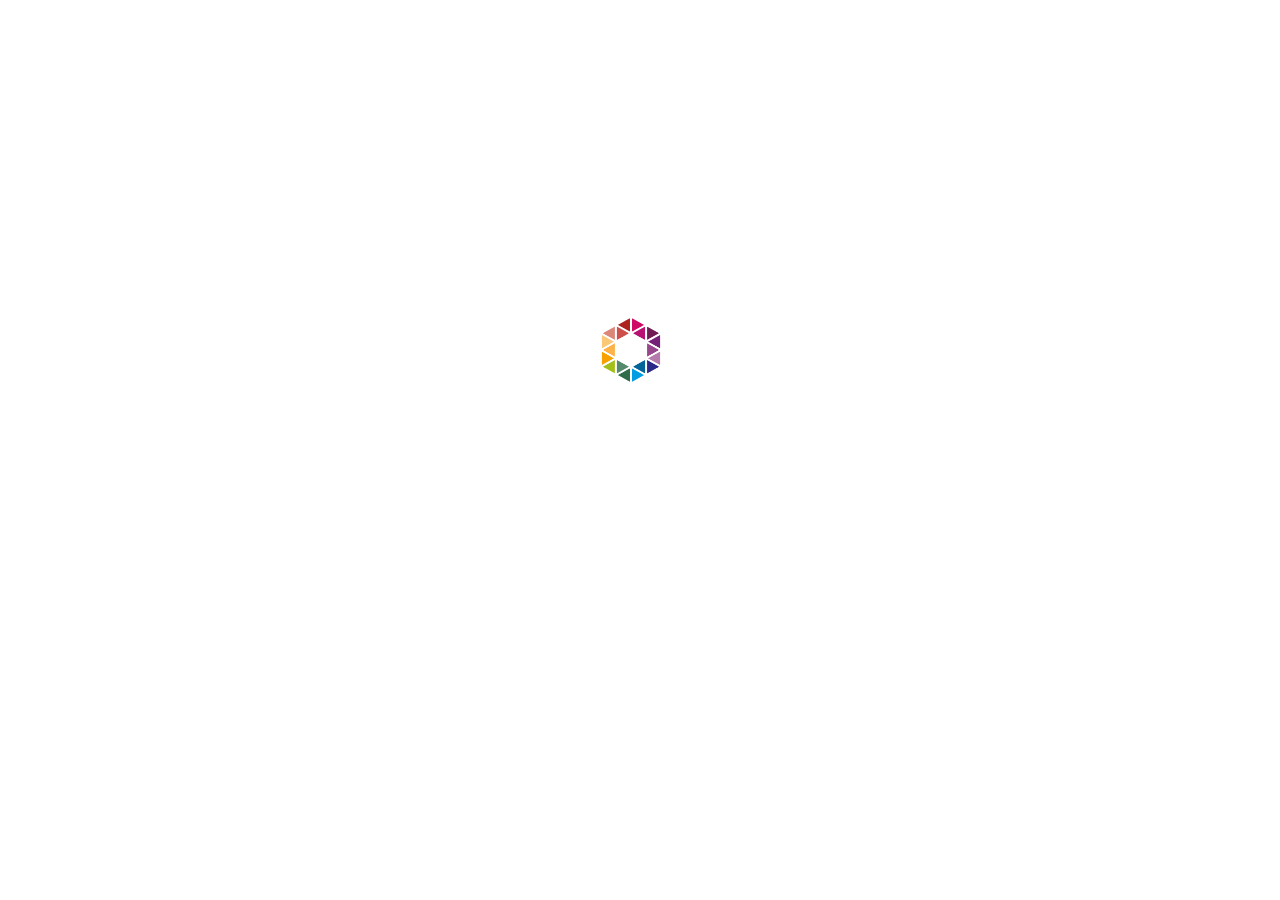
==== hello/index.html @ 41581ec3 "Add files via upload" ====
<!DOCTYPE html>
<html>

<head>
    <meta charset="utf-8">
    <meta name="viewport" content="width=device-width, initial-scale=1, shrink-to-fit=no">
    <!--Bootstrap CSS-->
    <link rel="stylesheet" href="https://stackpath.bootstrapcdn.com/bootstrap/4.1.3/css/bootstrap.min.css" integrity="sha384-MCw98/SFnGE8fJT3GXwEOngsV7Zt27NXFoaoApmYm81iuXoPkFOJwJ8ERdknLPMO" crossorigin="anonymous">

    <!--Style proprio -->
    <link rel="stylesheet" href="./css/style.css">
    <link rel="stylesheet" href="./css/animacao.scss">
    <!--Titulo e logo -->
    <title>HW code</title>
    <link rel="sortcut icon" href="images/hwcode.ico" type="image/x-icon" />
    <!--Palavras chaves/ Descricao/Author-->
    <meta name="keywords" content="">
    <meta name="description" content="">
    <meta name="author" content="">

    <script src="https://code.jquery.com/jquery-3.3.1.slim.min.js" integrity="sha384-q8i/X+965DzO0rT7abK41JStQIAqVgRVzpbzo5smXKp4YfRvH+8abtTE1Pi6jizo" crossorigin="anonymous"></script>
    <script src="https://cdnjs.cloudflare.com/ajax/libs/popper.js/1.14.3/umd/popper.min.js" integrity="sha384-ZMP7rVo3mIykV+2+9J3UJ46jBk0WLaUAdn689aCwoqbBJiSnjAK/l8WvCWPIPm49" crossorigin="anonymous"></script>
    <script src="https://stackpath.bootstrapcdn.com/bootstrap/4.1.3/js/bootstrap.min.js" integrity="sha384-ChfqqxuZUCnJSK3+MXmPNIyE6ZbWh2IMqE241rYiqJxyMiZ6OW/JmZQ5stwEULTy" crossorigin="anonymous"></script>
    <script src="./js/animacoes.js"></script>

</head>

<body>

    <div id="preload" class="preload">
        <img src="./images/hwcode.png" id="load" class=" load ">
    </div>

    <nav class="navbar navbar-expand-lg navbar-dark " style="color: black;">
        <div class="container-fluid">

            <div class="col-md-2 offset-md-1">
                <a href="#topo" class="navbar-brand ">
                    <img src="./images/hwcode.png" style=" width:70px; height:70px; "> HW code
                </a>
            </div>
            <button class="navbar-toggler" type="button" data-toggle="collapse" data-target="#navbarNavDropdown" aria-controls="navbarNavDropdown" aria-expanded="false" aria-label="Alterna navegação">
                    <span class="navbar-toggler-icon"></span>
                  </button>
            <div class="col-md-3 offset-md-3">
                <div class="collapse navbar-collapse " id="Links">
                    <ul class="navbar-nav">
                        <li class="nav-item">
                            <a class="nav-link" href="#Sobre">Sobre</a>
                        </li>
                        <li class="nav-item">
                            <a class="nav-link " href="#Contato">Contato</a>
                        </li>
                    </ul>
                </div>
            </div>
        </div>
    </nav>


    <div class="container">
        <div class="row">
            <div class="inicio col-md-8 offset-md-2">
                <div class="title ">HW CODE</div>
                <div class="subtitle "> Sua software house </div>
            </div>
            <div class="col-md-6 offset-md-3">
                <a href="#Sobre" class=" btn from-right btn-block">nossa visão</a>
            </div>
        </div>
    </div>
    </hr>
    <div class="container" id="Sobre">
        <div class="row">
            <div class="col-md-6 offset-md-3">
                <h2 class="display-2 tituloSobre">Sobre</h2>
            </div>
        </div>
    </div>







</body>

</html>
---- hello/css/style.css ----
body {
    background: #000000;
}

.preload {
    position: fixed;
    z-index: 99999;
    top: 0;
    width: 100%;
    height: 100%;
    opacity: 1;
    background-color: #fff;
    background-size: 298px 298px;
    background-position: center;
    background-repeat: no-repeat;
}

.load {
    position: fixed;
    top: 35%;
    right: 48%;
    width: 70px;
    height: 70px;
    opacity: 1;
}

#load {
    -webkit-animation: rotation 2s infinite linear;
}

@-webkit-keyframes rotation {
    from {
        -webkit-transform: rotate(0deg);
    }
    to {
        -webkit-transform: rotate(359deg);
    }
}

li:hover {
    background-color: #612F74;
    border-radius: 50px;
}

@import url(https://fonts.googleapis.com/css?family=Raleway:400,,800,900);
.inicio {
    margin-top: 5%;
}

.title {
    text-align: center;
    font-weight: 800;
    color: transparent;
    font-size: 120px;
    background: url("../images/background.jpg");
    background-position: 40% 30%;
    -webkit-background-clip: text;
}

.subtitle {
    text-align: center;
    text-transform: uppercase;
    font-size: 50px;
    font-weight: 100;
    color: #612F74;
}

.btn {
    position: relative;
    padding: 1.4rem 4.2rem;
    padding-right: 3.1rem;
    font-size: 1.4rem;
    color: white;
    letter-spacing: 1.1rem;
    text-transform: uppercase;
    transition: all 600ms cubic-bezier(0.77, 0, 0.175, 1);
    cursor: pointer;
    user-select: none;
    margin-top: 20%;
}

.btn:before,
.btn:after {
    content: '';
    position: absolute;
    transition: inherit;
    z-index: -1;
}

.btn:hover {
    color: #612F74;
    transition-delay: .1s;
}

.btn:hover:before {
    transition-delay: 0s;
}

.btn:hover:after {
    transition-delay: .2s;
}

.from-right:before,
.from-right:after {
    top: 0;
    width: 0;
    height: 100%;
}

.from-right:before {
    left: 0;
    border: 1px solid #612F74;
    border-left: 0;
    border-right: 0;
}

.from-right:after {
    right: 0;
}

.from-right:hover:before,
.from-right:hover:after {
    width: 100%;
}

hr {
    border-color: #aaa;
    box-sizing: border-box;
    width: 100%;
}

.tituloSobre {
    text-transform: uppercase;
    color: #612F74;
    text-align: center;
    margin-top: 30%;
}
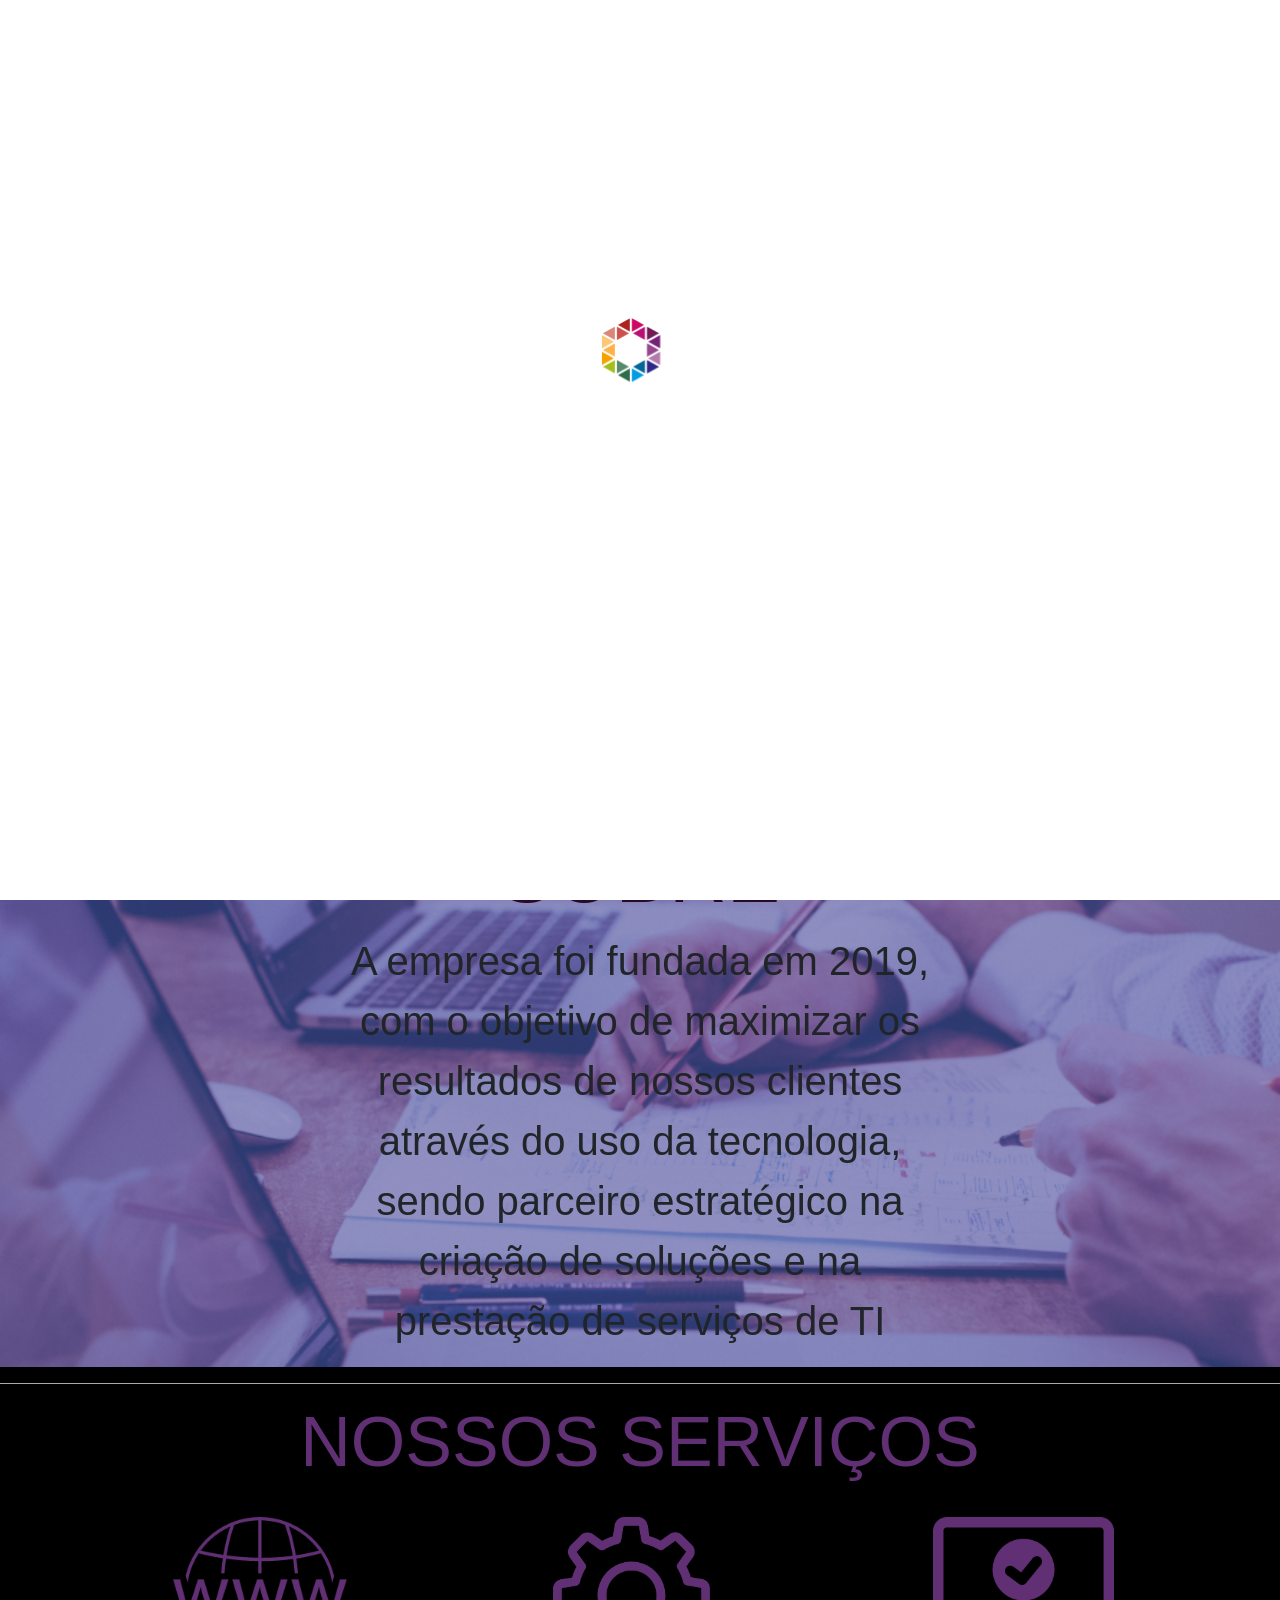
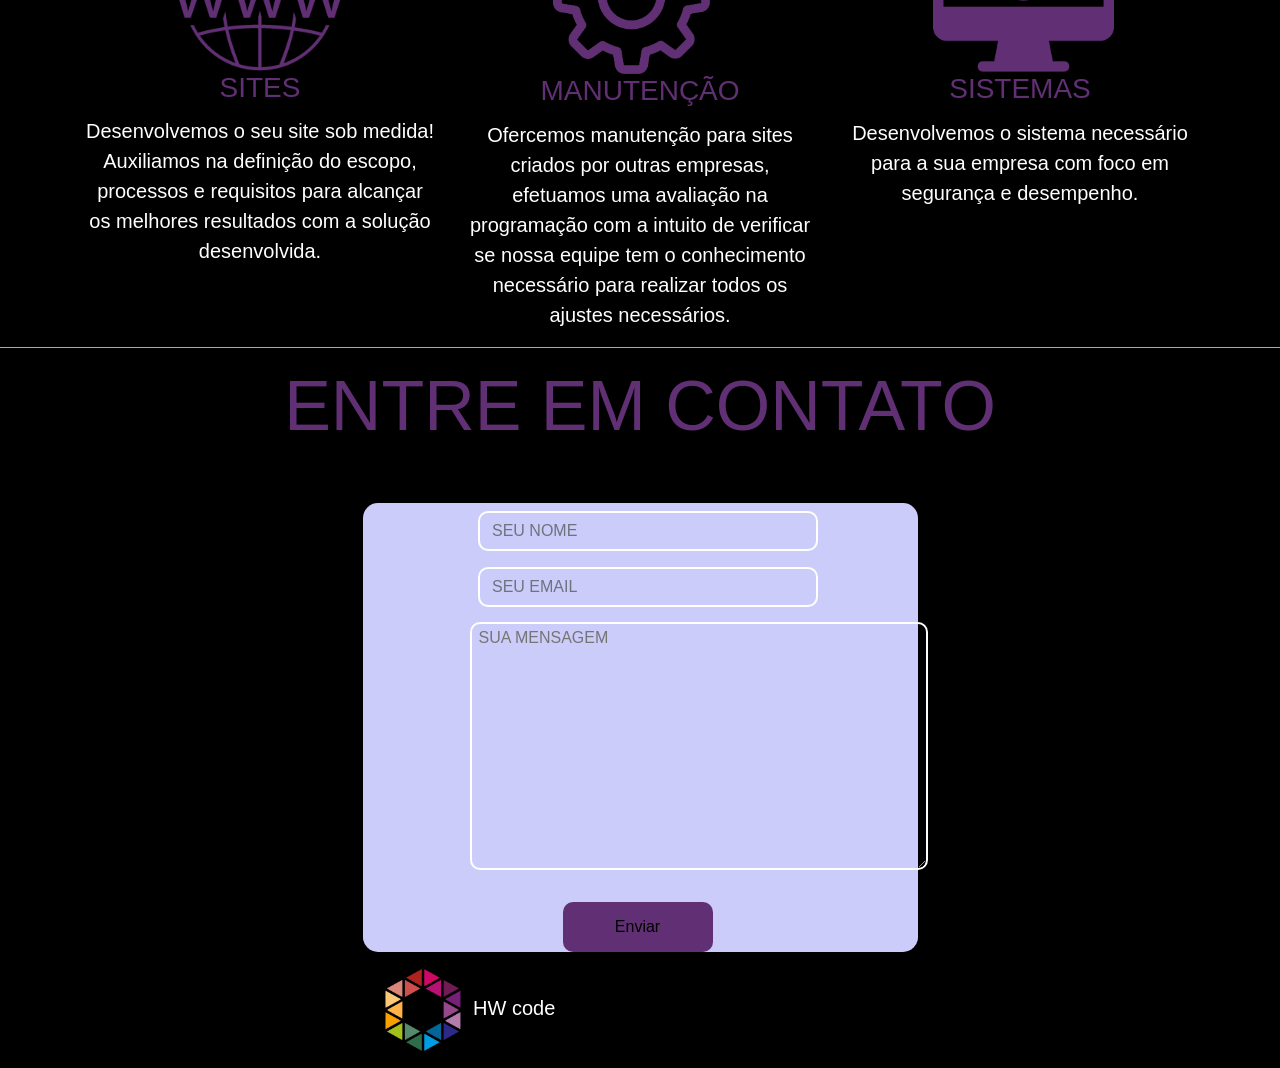
==== commit ea2c39aa: "Add files via upload" ====
--- a/hello/index.html
+++ b/hello/index.html
@@ -3,7 +3,7 @@
 
 <head>
     <meta charset="utf-8">
-    <meta name="viewport" content="width=device-width, initial-scale=1, shrink-to-fit=no">
+
     <!--Bootstrap CSS-->
     <link rel="stylesheet" href="https://stackpath.bootstrapcdn.com/bootstrap/4.1.3/css/bootstrap.min.css" integrity="sha384-MCw98/SFnGE8fJT3GXwEOngsV7Zt27NXFoaoApmYm81iuXoPkFOJwJ8ERdknLPMO" crossorigin="anonymous">
 
@@ -31,7 +31,7 @@
         <img src="./images/hwcode.png" id="load" class=" load ">
     </div>
 
-    <nav class="navbar navbar-expand-lg navbar-dark " style="color: black;">
+    <nav class="navbar navbar-expand-lg navbar-dark " style="color: black;" id="topo">
         <div class="container-fluid">
 
             <div class="col-md-2 offset-md-1">
@@ -39,9 +39,7 @@
                     <img src="./images/hwcode.png" style=" width:70px; height:70px; "> HW code
                 </a>
             </div>
-            <button class="navbar-toggler" type="button" data-toggle="collapse" data-target="#navbarNavDropdown" aria-controls="navbarNavDropdown" aria-expanded="false" aria-label="Alterna navegação">
-                    <span class="navbar-toggler-icon"></span>
-                  </button>
+
             <div class="col-md-3 offset-md-3">
                 <div class="collapse navbar-collapse " id="Links">
                     <ul class="navbar-nav">
@@ -49,7 +47,7 @@
                             <a class="nav-link" href="#Sobre">Sobre</a>
                         </li>
                         <li class="nav-item">
-                            <a class="nav-link " href="#Contato">Contato</a>
+                            <a class="nav-link " href="#contato">Contato</a>
                         </li>
                     </ul>
                 </div>
@@ -58,25 +56,100 @@
     </nav>
 
 
-    <div class="container">
+    <div class="container" id="inicial">
         <div class="row">
             <div class="inicio col-md-8 offset-md-2">
                 <div class="title ">HW CODE</div>
                 <div class="subtitle "> Sua software house </div>
             </div>
             <div class="col-md-6 offset-md-3">
-                <a href="#Sobre" class=" btn from-right btn-block">nossa visão</a>
+                <a href="#sobre" class=" btn from-right btn-block" id="nossavisao">Quem Somos</a>
             </div>
         </div>
     </div>
+    <hr class="hrInicio">
     </hr>
-    <div class="container" id="Sobre">
+    <div class="container-fluid " id="sobre">
         <div class="row">
             <div class="col-md-6 offset-md-3">
-                <h2 class="display-2 tituloSobre">Sobre</h2>
+                <h2 class=" tituloSobre" id="idSobre">Sobre</h2>
+                <p class="textoSobre" id="textoSobre">A empresa foi fundada em 2019, com o objetivo de maximizar os resultados de nossos clientes através do uso da tecnologia, sendo parceiro estratégico na criação de soluções e na prestação de serviços de TI</p>
             </div>
         </div>
     </div>
+    <hr class="hrSobre">
+    </hr>
+    <div class="container" id="servicos">
+
+        <h2 class="titulosServicos">Nossos Serviços</h2>
+        <br>
+
+
+        <div class="row">
+            <div class="col-md">
+                <div class="card card1">
+                    <img class="card-img-top" src="./images/sites.png" style="width: 50% ;position: relative; left: 25%;">
+                    <h3 class="card-title " id="titulocard1">Sites</h3>
+                    <p class="card-text" id="textocard1">Desenvolvemos o seu site sob medida! Auxiliamos na definição do escopo, processos e requisitos para alcançar os melhores resultados com a solução desenvolvida.</p>
+                </div>
+            </div>
+            <div class="col-md">
+                <div class="card">
+                    <img class="card-img-top" src="./images/manutencao.png" style="width: 45% ;position: relative; left: 25%;">
+                    <h3 class="card-title " id="titulocard2">Manutenção</h3>
+                    <p class="card-text" id="textocard2">Ofercemos manutenção para sites criados por outras empresas, efetuamos uma avaliação na programação com a intuito de verificar se nossa equipe tem o conhecimento necessário para realizar todos os ajustes necessários.</p>
+                </div>
+            </div>
+            <div class="col-md">
+                <div class="card">
+                    <img class="card-img-top" src="./images/monitor.png" style="width: 52% ;position: relative; left: 25%;">
+                    <h3 class="card-title " id="titulocard3">Sistemas</h3>
+                    <p class="card-text" id="textocard3">Desenvolvemos o sistema necessário para a sua empresa com foco em segurança e desempenho. </p>
+                </div>
+            </div>
+        </div>
+    </div>
+    <hr class="hrContato">
+    </hr>
+    <div class="container" id="contato">
+        <h2 class="titulosContato">Entre em contato</h2>
+        <div class="container formulario">
+            <form action="#">
+                <div class="row">
+                    <div class="col-md-8 offset-md-2">
+                        <input type="text" id="nome" class="form-control" placeholder="SEU NOME" required>
+                    </div>
+                    <div class="col-md-8 offset-md-2">
+                        <input type="email" id="email" class="form-control " placeholder="SEU EMAIL" required>
+                    </div>
+                    <div class="col-md-6 offset-md-2">
+                        <textarea name="mensagem" id="mensagem" cols="46" rows="10" placeholder=" SUA MENSAGEM"></textarea>
+                    </div>
+                    <div class="col-md-6 offset-md-4">
+                        <button class="enviar" type="submit" id="enviar">Enviar</button>
+                    </div>
+                </div>
+
+            </form>
+        </div>
+
+    </div>
+    <footer>
+        <nav class="navbar navbar-expand-lg navbar-dark " style="color: black;">
+            <div class="container">
+
+                <div class="col-md-6 offset-md-3">
+                    <a href="#topo" class="navbar-brand ">
+                        <img src="./images/hwcode.png" style=" width:90px; height:90px; "> HW code
+                    </a>
+                </div>
+
+            </div>
+        </nav>
+    </footer>
+
+
+
 
 
 
--- a/hello/css/style.css
+++ b/hello/css/style.css
@@ -42,16 +42,21 @@
     border-radius: 50px;
 }
 
+#navbar {
+    color: black;
+}
+
+#inicial {
+    width: 100%;
+    margin-top: 7%;
+}
+
 @import url(https://fonts.googleapis.com/css?family=Raleway:400,,800,900);
-.inicio {
-    margin-top: 5%;
-}
-
 .title {
     text-align: center;
     font-weight: 800;
     color: transparent;
-    font-size: 120px;
+    font-size: 130px;
     background: url("../images/background.jpg");
     background-position: 40% 30%;
     -webkit-background-clip: text;
@@ -65,6 +70,10 @@
     color: #612F74;
 }
 
+#nossavisao {
+    margin-top: 20%;
+}
+
 .btn {
     position: relative;
     padding: 1.4rem 4.2rem;
@@ -76,7 +85,6 @@
     transition: all 600ms cubic-bezier(0.77, 0, 0.175, 1);
     cursor: pointer;
     user-select: none;
-    margin-top: 20%;
 }
 
 .btn:before,
@@ -89,7 +97,7 @@
 
 .btn:hover {
     color: #612F74;
-    transition-delay: .1s;
+    transition-delay: .6s;
 }
 
 .btn:hover:before {
@@ -97,7 +105,7 @@
 }
 
 .btn:hover:after {
-    transition-delay: .2s;
+    transition-delay: .4s;
 }
 
 .from-right:before,
@@ -123,15 +131,151 @@
     width: 100%;
 }
 
-hr {
+.hrInicio {
     border-color: #aaa;
     box-sizing: border-box;
     width: 100%;
+    margin-top: 13%;
+}
+
+#sobre {
+    background: url("../images/Sobre.png");
+    background-size: 200%;
+    background-position: 50% 50%;
 }
 
 .tituloSobre {
     text-transform: uppercase;
-    color: #612F74;
-    text-align: center;
-    margin-top: 30%;
+    color: rgb(39, 9, 41);
+    text-align: center;
+    position: relative;
+    font-weight: 500px;
+    font-size: 80px;
+}
+
+.textoSobre {
+    text-align: center;
+    font-weight: 400px;
+    font-size: 40px;
+}
+
+.hrSobre {
+    border-color: #aaa;
+    box-sizing: border-box;
+    width: 100%;
+}
+
+.titulosServicos {
+    text-transform: uppercase;
+    color: #612F74;
+    text-align: center;
+    font-weight: 500px;
+    font-size: 70px;
+}
+
+.card {
+    background-color: transparent;
+}
+
+#card1img {
+    width: 50%;
+    position: relative;
+}
+
+#titulocard1 {
+    text-transform: uppercase;
+    color: #612F74;
+    text-align: center;
+    position: relative;
+    font-weight: 500px;
+}
+
+#textocard1 {
+    color: white;
+    text-align: center;
+    font-size: 20px;
+}
+
+#titulocard2 {
+    text-transform: uppercase;
+    color: #612F74;
+    text-align: center;
+    position: relative;
+    font-weight: 500px;
+}
+
+#textocard2 {
+    color: white;
+    text-align: center;
+    font-size: 20px;
+}
+
+#titulocard3 {
+    text-transform: uppercase;
+    color: #612F74;
+    text-align: center;
+    position: relative;
+    font-weight: 500px;
+}
+
+#textocard3 {
+    color: white;
+    text-align: center;
+    font-size: 20px;
+}
+
+.hrContato {
+    border-color: #aaa;
+    box-sizing: border-box;
+    width: 100%;
+}
+
+.titulosContato {
+    text-transform: uppercase;
+    color: #612F74;
+    text-align: center;
+    font-weight: 500px;
+    font-size: 70px;
+}
+
+.formulario {
+    width: 50%;
+    margin-top: 5%;
+    background-color: rgb(204, 204, 250);
+    border-radius: 15px;
+}
+
+#nome {
+    margin-top: 3%;
+    background-color: transparent;
+    border-color: white;
+    border-width: 2px;
+    margin: 8px;
+    border-radius: 10px;
+}
+
+#email {
+    margin-top: 3%;
+    background-color: transparent;
+    border-color: white;
+    border-width: 2px;
+    margin: 8px;
+    border-radius: 10px;
+}
+
+#mensagem {
+    margin-top: 3%;
+    border-radius: 10px;
+    border-color: white;
+    border-width: 2px;
+    background-color: transparent;
+}
+
+.enviar {
+    background-color: #612F74;
+    border-radius: 10px;
+    width: 150px;
+    height: 50px;
+    border-color: transparent;
+    margin-top: 10%;
 }
